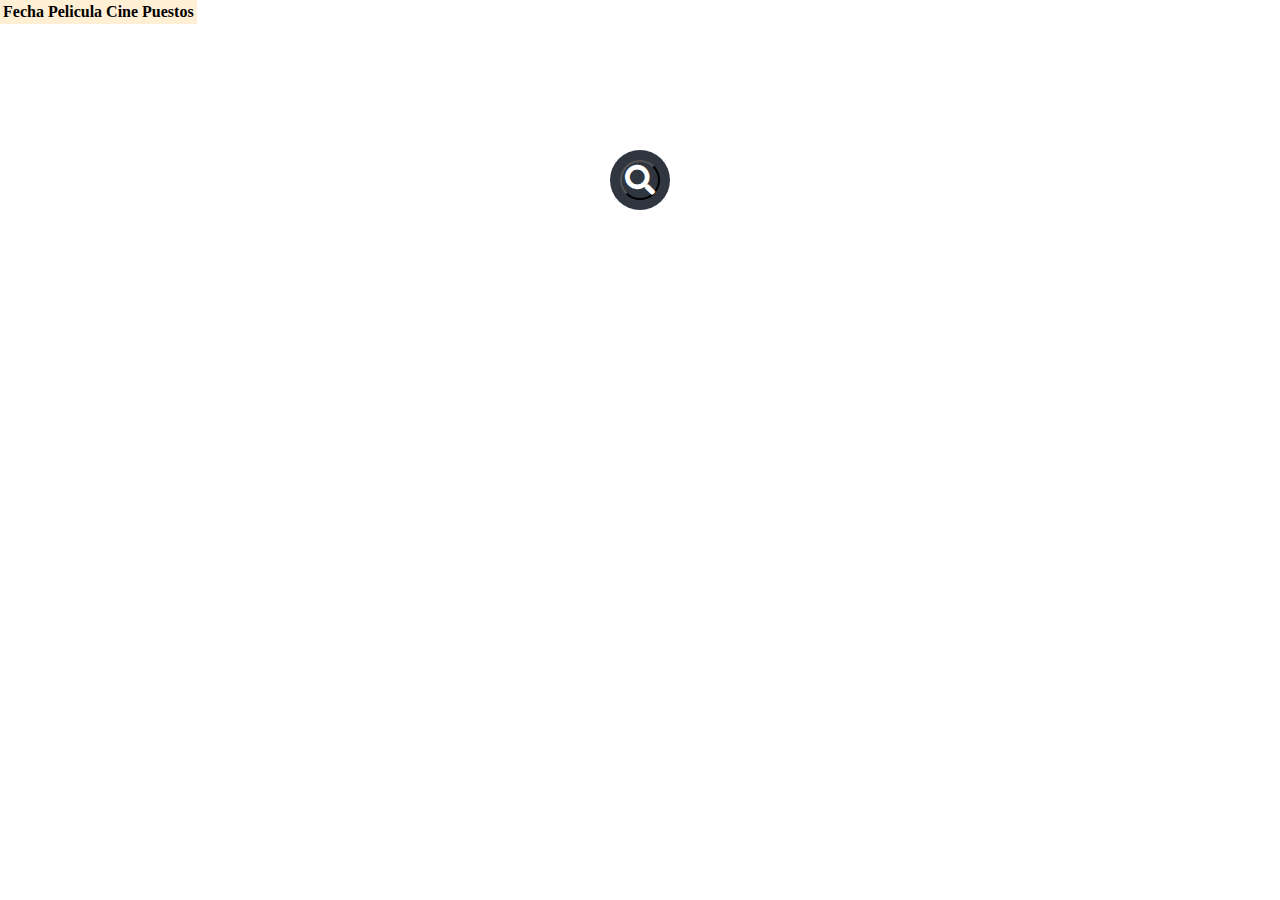
==== src/main/resources/static/indexYowis.html @ f1a37304 "cambios Melos" ====
<!DOCTYPE html>
<html lang="es">
<head>
    <meta charset="UTF-8">
    <link rel="stylesheet" href="css/font.css">
    <link rel="stylesheet" href="https://use.fontawesome.com/releases/v5.3.1/css/all.css"
          >
    <title>Caja de Busqueda con efecto</title></head>
<meta name="viewport" content="width=device-width, initial-scale=1.0">
<script src="js/apimock.js"></script>
<script src="js/apiclient.js"></script>
<script src="js/app.js"></script>
<script src="/webjars/jquery/jquery.min.js"></script>
<script src="/webjars/bootstrap/3.3.7/js/bootstrap.min.js"></script>
<link rel="stylesheet"
      href="/webjars/bootstrap/3.3.7/css/bootstrap.min.css" />
<body>
<div class="buscar-caja">
    <input type="text" name="" id="search" class="buscar-txt" placeholder="Buscar..."/>
    <button class="buscar-btn" name="button" onclick="app.getCinemaByName($('#search').val())">
        <i class="fas fa-search"></i>
    </button>

   </div>
<table id="tableCinemas" class="table table-striped table-bordered" style="background-color:papayawhip">
    <thead>
    <tr>
        <th>Fecha</th>
        <th>Pelicula</th>
        <th>Cine</th>
        <th>Puestos</th>
    </tr>
    </thead>


</table>
</body>
</html>
---- src/main/resources/static/css/font.css ----
body {
    margin: 0;
    padding: 0;
    background: #ffffff;
}

.buscar-caja {
    position: absolute;
    top: 20%;
    left: 50%;
    transform: translate(-50%, -50%);
    background: #2f3640;
    height: 40px;
    border-radius: 40px;
    padding: 10px;
}

.buscar-caja:hover > .buscar-txt {
    width: 240px;
    padding: 0 6px;
}

.buscar-caja:hover > .buscar-btn {
    background: white;
    color: black;
}

.buscar-btn {
    color: #e84118;
    float: right;
    width: 40px;
    height: 40px;
    border-radius: 50%;
    background: #2f3640;
    display: flex;
    justify-content: center;
    align-items: center;
    transition: 0.4s;
    color: white;
    cursor: pointer;
}

.buscar-btn > i {
    font-size: 30px;
}

.buscar-txt {
    border: none;
    background: none;
    outline: none;
    float: left;
    padding: 0;
    color: white;
    font-size: 16px;
    transition: 0.4s;
    line-height: 40px;
    width: 0px;
    font-weight: bold;
}

﻿
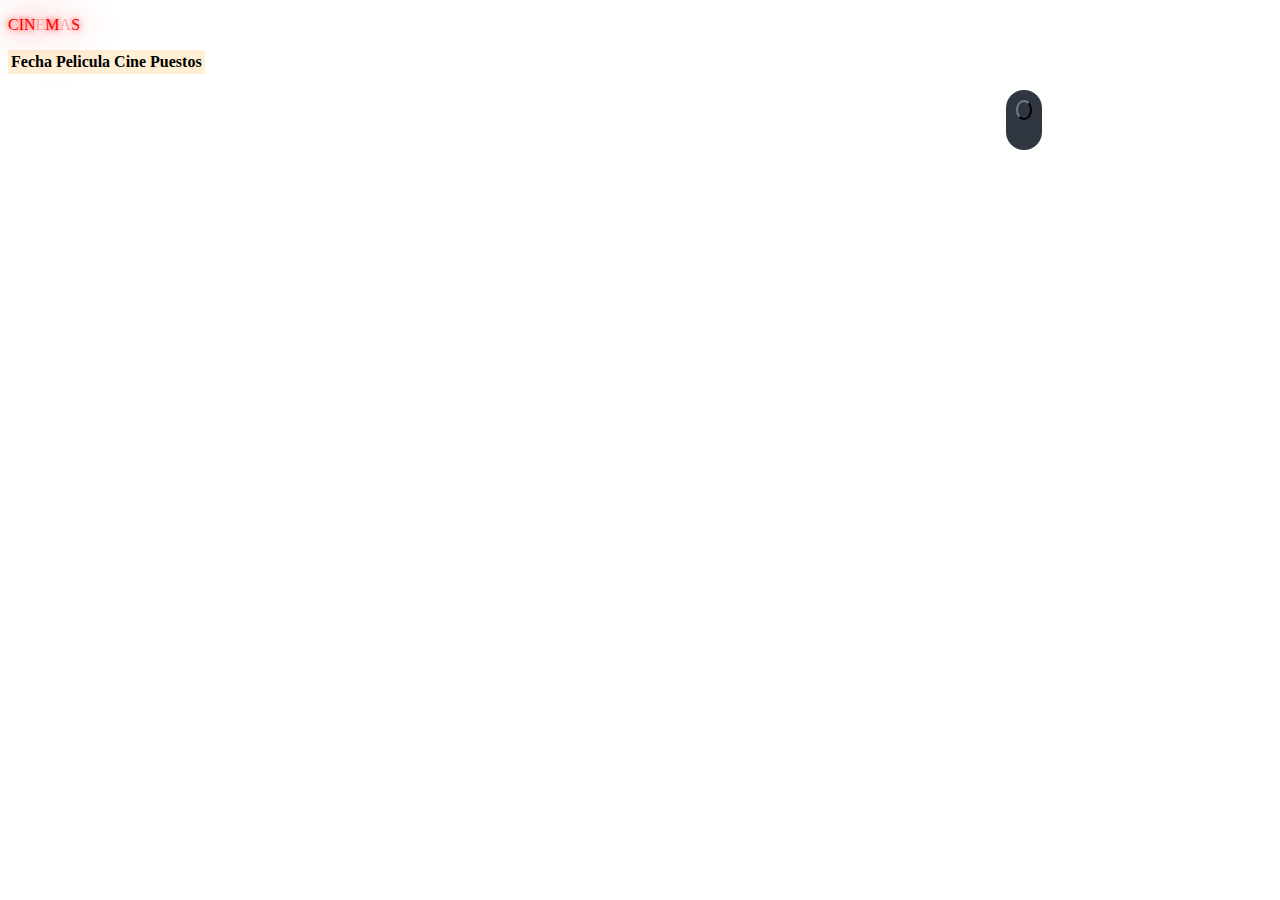
==== commit 50ba29de: "casi finish" ====
--- a/src/main/resources/static/indexYowis.html
+++ b/src/main/resources/static/indexYowis.html
@@ -3,10 +3,11 @@
 <head>
     <meta charset="UTF-8">
     <link rel="stylesheet" href="css/font.css">
-    <link rel="stylesheet" href="https://use.fontawesome.com/releases/v5.3.1/css/all.css"
-          >
-    <title>Caja de Busqueda con efecto</title></head>
+    <link rel="stylesheet" href="css/intro.css"
+    <link rel="stylesheet" href="https://use.fontawesome.com/releases/v5.3.1/css/all.css">
+    <title></title></head>
 <meta name="viewport" content="width=device-width, initial-scale=1.0">
+<script src="js/jquery.novacancy.min.js"></script>
 <script src="js/apimock.js"></script>
 <script src="js/apiclient.js"></script>
 <script src="js/app.js"></script>
@@ -14,7 +15,33 @@
 <script src="/webjars/bootstrap/3.3.7/js/bootstrap.min.js"></script>
 <link rel="stylesheet"
       href="/webjars/bootstrap/3.3.7/css/bootstrap.min.css" />
+
+      <!-- jquery cdn -->
+      <script src="https://code.jquery.com/jquery-3.3.1.js"></script>
+
+      <!-- plugin -->
+      <script src="jquery.novacancy.min.js"></script>
 <body>
+        <script type="text/javascript">
+            $(document).ready(function() {
+                  $('#neonthis').novacancy({
+                      'reblinkProbability': 0.4,
+       'blinkMin': 0.1,
+       'blinkMax': 0.4,
+       'loopMin': 1,
+       'loopMax': 2,
+       'color': 'red',
+       'glow': ['0 0 80px red', '0 0 30px red', '0 0 6px red'],
+       'off': 2,
+       'blink': 0,
+       'autoOn': true
+                  });
+              });
+    </script>
+    
+    <div class="neon-text">
+        <p id="neonthis">CINEMAS</p>
+    </div>
 <div class="buscar-caja">
     <input type="text" name="" id="search" class="buscar-txt" placeholder="Buscar..."/>
     <button class="buscar-btn" name="button" onclick="app.getCinemaByName($('#search').val())">
@@ -22,7 +49,7 @@
     </button>
 
    </div>
-<table id="tableCinemas" class="table table-striped table-bordered" style="background-color:papayawhip">
+<table id="tableCinemasxxx" class="table table-striped table-bordered" style="background-color:papayawhip">
     <thead>
     <tr>
         <th>Fecha</th>
--- a/src/main/resources/static/css/font.css
+++ b/src/main/resources/static/css/font.css
@@ -1,13 +1,9 @@
-body {
-    margin: 0;
-    padding: 0;
-    background: #ffffff;
-}
 
 .buscar-caja {
     position: absolute;
-    top: 20%;
-    left: 50%;
+    bottom: 80%;
+    left: 80%;
+    
     transform: translate(-50%, -50%);
     background: #2f3640;
     height: 40px;
@@ -16,7 +12,7 @@
 }
 
 .buscar-caja:hover > .buscar-txt {
-    width: 240px;
+    width: 180px;
     padding: 0 6px;
 }
 
@@ -28,9 +24,10 @@
 .buscar-btn {
     color: #e84118;
     float: right;
-    width: 40px;
-    height: 40px;
+    width: 8px;
+    height: 20px;
     border-radius: 50%;
+    border-color: #2f3640;
     background: #2f3640;
     display: flex;
     justify-content: center;
@@ -52,10 +49,8 @@
     padding: 0;
     color: white;
     font-size: 16px;
-    transition: 0.4s;
+    transition: 0.2s;
     line-height: 40px;
     width: 0px;
     font-weight: bold;
 }
-
-﻿